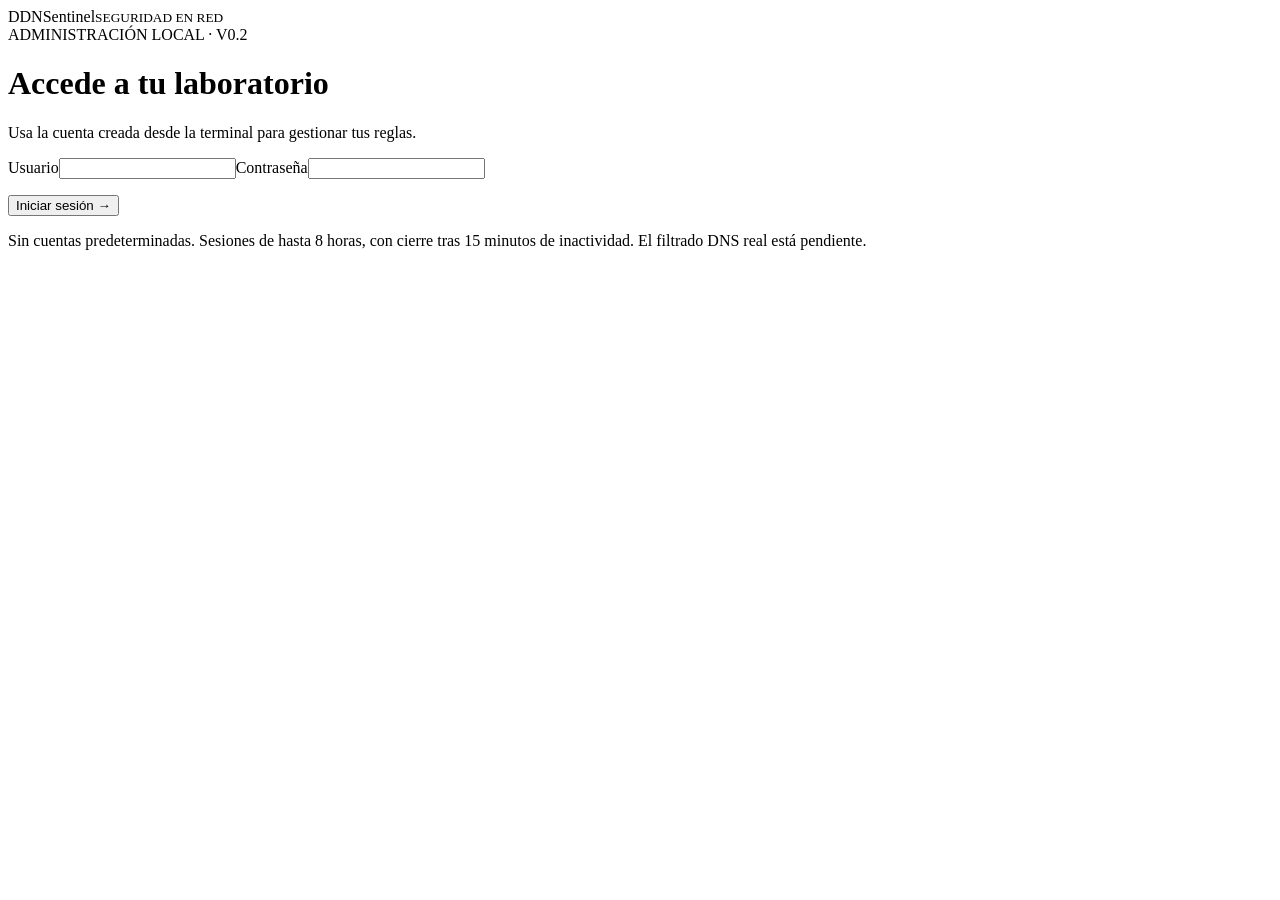
==== dnsentinel/static/login.html @ 519c51f8 "Implementa backend administrativo de DNSentinel v0.2" ====
<!doctype html><html lang="es"><head><meta charset="utf-8"><meta name="viewport" content="width=device-width, initial-scale=1"><title>DNSentinel · Iniciar sesión</title><link rel="stylesheet" href="/static/styles.css"></head><body class="login-body"><main class="panel login-card"><div class="brand"><span class="brand-icon">D<span></span></span><span>DNSentinel<small>SEGURIDAD EN RED</small></span></div><div class="eyebrow">ADMINISTRACIÓN LOCAL · V0.2</div><h1>Accede a tu laboratorio</h1><p class="muted">Usa la cuenta creada desde la terminal para gestionar tus reglas.</p><form id="login-form"><label for="username">Usuario</label><input id="username" name="username" required minlength="3" maxlength="40" autocomplete="username" spellcheck="false"><label for="password">Contraseña</label><input id="password" name="password" type="password" required maxlength="128" autocomplete="current-password"><p id="login-error" class="field-error" role="alert"></p><button class="primary" type="submit" id="login-submit">Iniciar sesión →</button></form><p class="login-note">Sin cuentas predeterminadas. Sesiones de hasta 8 horas, con cierre tras 15 minutos de inactividad. El filtrado DNS real está pendiente.</p></main><script src="/static/api.js"></script><script src="/static/login.js"></script></body></html>
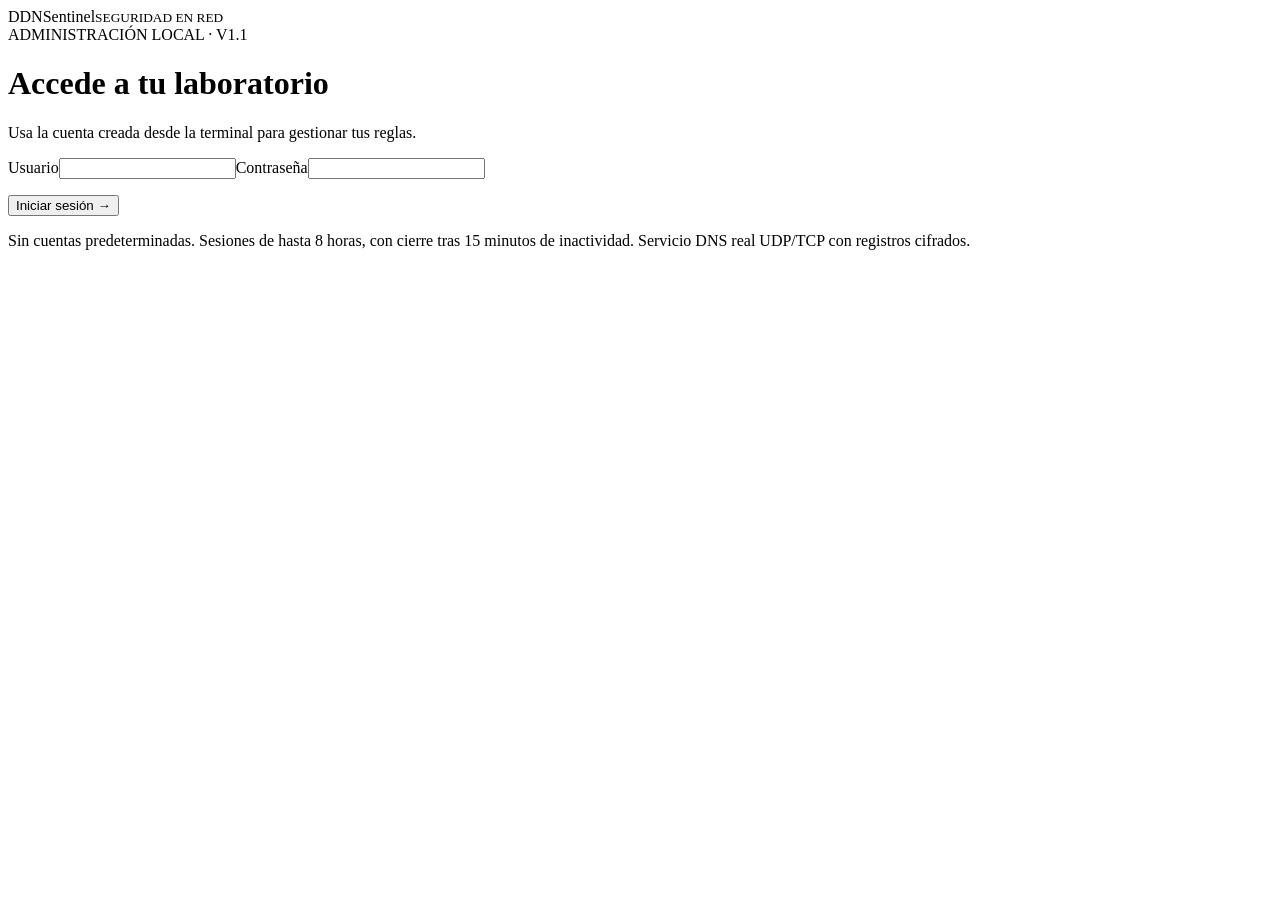
==== commit 297f5820: "Integra servidor DNS, lanzador Windows y proteccion de Chrome" ====
--- a/dnsentinel/static/login.html
+++ b/dnsentinel/static/login.html
@@ -1 +1 @@
-<!doctype html><html lang="es"><head><meta charset="utf-8"><meta name="viewport" content="width=device-width, initial-scale=1"><title>DNSentinel · Iniciar sesión</title><link rel="stylesheet" href="/static/styles.css"></head><body class="login-body"><main class="panel login-card"><div class="brand"><span class="brand-icon">D<span></span></span><span>DNSentinel<small>SEGURIDAD EN RED</small></span></div><div class="eyebrow">ADMINISTRACIÓN LOCAL · V0.2</div><h1>Accede a tu laboratorio</h1><p class="muted">Usa la cuenta creada desde la terminal para gestionar tus reglas.</p><form id="login-form"><label for="username">Usuario</label><input id="username" name="username" required minlength="3" maxlength="40" autocomplete="username" spellcheck="false"><label for="password">Contraseña</label><input id="password" name="password" type="password" required maxlength="128" autocomplete="current-password"><p id="login-error" class="field-error" role="alert"></p><button class="primary" type="submit" id="login-submit">Iniciar sesión →</button></form><p class="login-note">Sin cuentas predeterminadas. Sesiones de hasta 8 horas, con cierre tras 15 minutos de inactividad. El filtrado DNS real está pendiente.</p></main><script src="/static/api.js"></script><script src="/static/login.js"></script></body></html>
+<!doctype html><html lang="es"><head><meta charset="utf-8"><meta name="viewport" content="width=device-width, initial-scale=1"><title>DNSentinel · Iniciar sesión</title><link rel="stylesheet" href="/static/styles.css"></head><body class="login-body"><main class="panel login-card"><div class="brand"><span class="brand-icon">D<span></span></span><span>DNSentinel<small>SEGURIDAD EN RED</small></span></div><div class="eyebrow">ADMINISTRACIÓN LOCAL · V1.1</div><h1>Accede a tu laboratorio</h1><p class="muted">Usa la cuenta creada desde la terminal para gestionar tus reglas.</p><form id="login-form"><label for="username">Usuario</label><input id="username" name="username" required minlength="3" maxlength="40" autocomplete="username" spellcheck="false"><label for="password">Contraseña</label><input id="password" name="password" type="password" required maxlength="128" autocomplete="current-password"><p id="login-error" class="field-error" role="alert"></p><button class="primary" type="submit" id="login-submit">Iniciar sesión →</button></form><p class="login-note">Sin cuentas predeterminadas. Sesiones de hasta 8 horas, con cierre tras 15 minutos de inactividad. Servicio DNS real UDP/TCP con registros cifrados.</p></main><script src="/static/api.js"></script><script src="/static/login.js"></script></body></html>
